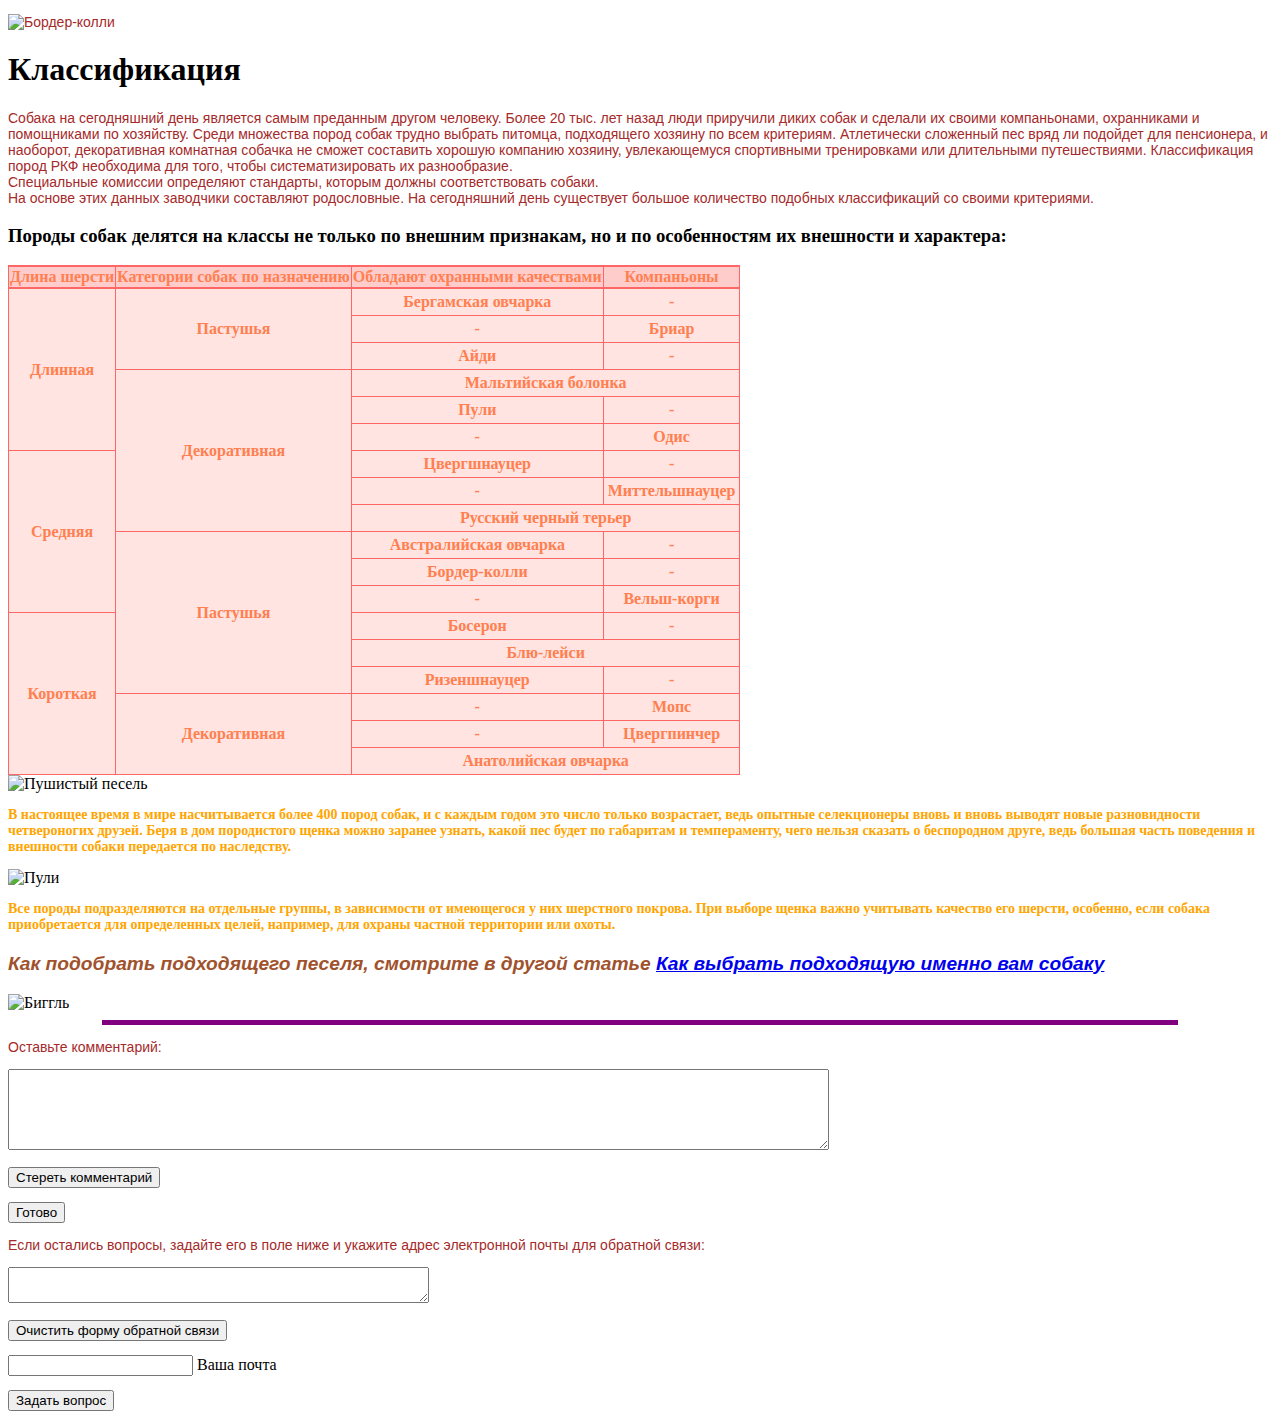
==== index2.html @ d78241c8 "starting project" ====
<!DOCTYPE html>
<html>
<head>
    <meta charset="UTF-8">
    <title>Классификация собак</title>
    <link rel="stylesheet" type="text/css" href="style.css" />
</head>
<body>
<p><img src="C:\Users\Home\IdeaProjects\HTML\src\Бордер-колли.jpg" alt="Бордер-колли" /></p>
<div>
    <h1>Классификация</h1>
    <p>Собака на сегодняшний день является самым преданным другом человеку. Более 20 тыс. лет назад люди приручили диких собак и сделали их своими компаньонами, охранниками и помощниками по хозяйству.
        Среди множества пород собак трудно выбрать питомца, подходящего хозяину по всем критериям. Атлетически сложенный пес вряд ли подойдет для пенсионера, и наоборот, декоративная комнатная собачка не сможет составить хорошую компанию хозяину, увлекающемуся спортивными тренировками или длительными путешествиями. Классификация пород РКФ необходима для того, чтобы систематизировать их разнообразие. <br /> Специальные комиссии определяют стандарты, которым должны соответствовать собаки. <br /> На основе этих данных заводчики составляют родословные. На сегодняшний день существует большое количество подобных классификаций со своими критериями.</p>
    <h3>Породы собак делятся на классы не только по внешним признакам, но и по особенностям их внешности и характера:</h3>
    <table border="1">
        <tr>
            <th>Длина шерсти</th>
            <th>Категории собак по назначению</th>
            <th>Обладают охранными качествами</th>
            <th>Компаньоны</th>
        </tr>
        <tr>
            <td rowspan="6">Длинная</td>
            <td rowspan="3">Пастушья</td>
            <td>Бергамская овчарка</td>
            <td>-</td>
        </tr>
        <tr>
            <td>-</td>
            <td>Бриар</td>
        </tr>
        <tr>
            <td>Айди</td>
            <td>-</td>
        </tr>
        <tr>
            <td rowspan="6">Декоративная</td>
            <td colspan="2">Мальтийская болонка</td>
        </tr>
        <tr>
            <td>Пули</td>
            <td>-</td>
        </tr>
        <tr>
            <td>-</td>
            <td>Одис</td>
        </tr>
        <tr>
            <td rowspan="6">Средняя</td>
            <td>Цвергшнауцер</td>
            <td>-</td>
        </tr>
        <tr>
            <td>-</td>
            <td>Миттельшнауцер</td>
        </tr>
        <tr>
            <td colspan="2">Русский черный терьер</td>
        </tr>
        <tr>
            <td rowspan="6">Пастушья</td>
            <td>Австралийская овчарка</td>
            <td>-</td>
        </tr>
        <tr>
            <td>Бордер-колли</td>
            <td>-</td>
        </tr>
        <tr>
            <td>-</td>
            <td>Вельш-корги</td>
        </tr>
        <tr>
            <td rowspan="6">Короткая</td>
            <td>Босерон</td>
            <td>-</td>
        </tr>
        <tr>
            <td colspan="2">Блю-лейси</td>
        </tr>
        <tr>
            <td>Ризеншнауцер</td>
            <td>-</td>
        </tr>
        <tr>
            <td rowspan="3">Декоративная</td>
            <td>-</td>
            <td>Мопс</td>
        </tr>
        <tr>
            <td>-</td>
            <td>Цвергпинчер</td>
        </tr>
        <tr>
            <td colspan="2" > Анатолийская овчарка</td>
        </tr>
    </table>
    <div> <img src="C:\Users\Home\IdeaProjects\HTML\Пушистый песель.jpg" alt="Пушистый песель" /> </div>
</div>
<div id="tab">
    <p>В настоящее время в мире насчитывается более 400 пород собак, и с каждым годом это число только возрастает, ведь опытные селекционеры вновь и вновь выводят новые разновидности четвероногих друзей. Беря в дом породистого щенка можно заранее узнать, какой пес будет по габаритам и темпераменту, чего нельзя сказать о беспородном друге, ведь большая часть поведения и внешности собаки передается по наследству.</p>
    <img src="C:/Users/Home/IdeaProjects/HTML/src/Puli.jpeg" alt="Пули" />
    <p>Все породы подразделяются на отдельные группы, в зависимости от имеющегося у них шерстного покрова. При выборе щенка важно учитывать качество его шерсти, особенно, если собака приобретается для определенных целей, например, для охраны частной территории или охоты.</p>
</div>
    <form>
    <p id="link">Как подобрать подходящего песеля, смотрите в другой статье <a href="http://localhost:63342/HTML/src/index.html?_ijt=7faco0q1t3nns7elohn1qim713&_ij_reload=RELOAD_ON_SAVE">Как выбрать подходящую именно вам собаку</a></p>
</form>
<img src="C:\Users\Home\IdeaProjects\HTML\src\Биггль.jpg" alt="Биггль" />
<hr size="5" width="85%" color="purple">
<form>
    <p>Оставьте комментарий:</p>
    <p><textarea name="comment" maxlength="1500" rows="5" cols="100" wrap="hard"></textarea></p>
    <p><input type="reset" value="Стереть комментарий"></p>
    <p><input type="submit" value="Готово"></p>
</form>
<form>
    <p>Если остались вопросы, задайте его в поле ниже и укажите адрес электронной почты для обратной связи:</p>
    <p><textarea name="question" maxlength="300" rows="2" cols="50" wrap="hard"></textarea></p>
    <p><input type="reset" value="Очистить форму обратной связи"></p>
    <div><input type="email" id="email">
        <label for="email">Ваша почта</label>
    </div>
    <p><input type="submit" value="Задать вопрос"></p>
</form>
</body>
</html>
---- style.css ----
p {
color: brown;
font-family: Helvetica, sans-serif;
font-size: 14px;
}
a:link {
color: ocher;
}

a:visted {
color: goldenrod;
}

#tab p {
color: orange;
font-family: Berlin Sans FB Demi, Times New Roman;
font-weight: bolder;
}

.enclosure1 {
font-size: 1em;
font-variant: small-caps;
color: bronze;
}

#link{
font-weight: bold;
font-size: larger;
font-style: oblique;
color: sienna;
}

table {
color: coral;
font-weight: bold;
border-collapse: collapse;
border: 1px solid #FF6666;
text-align: center;

}
th {
   border: 2px solid #FF6666;
   border-right: 1px solid #FF6666;
   border-left: 1px solid #FF6666;
   background: #FFCCCC;
}
td {
text-align: top;
padding: 4px;
background: mistyrose;
border-right: 1px solid #FF6666;
border-left: 1px solid #FF6666;
}
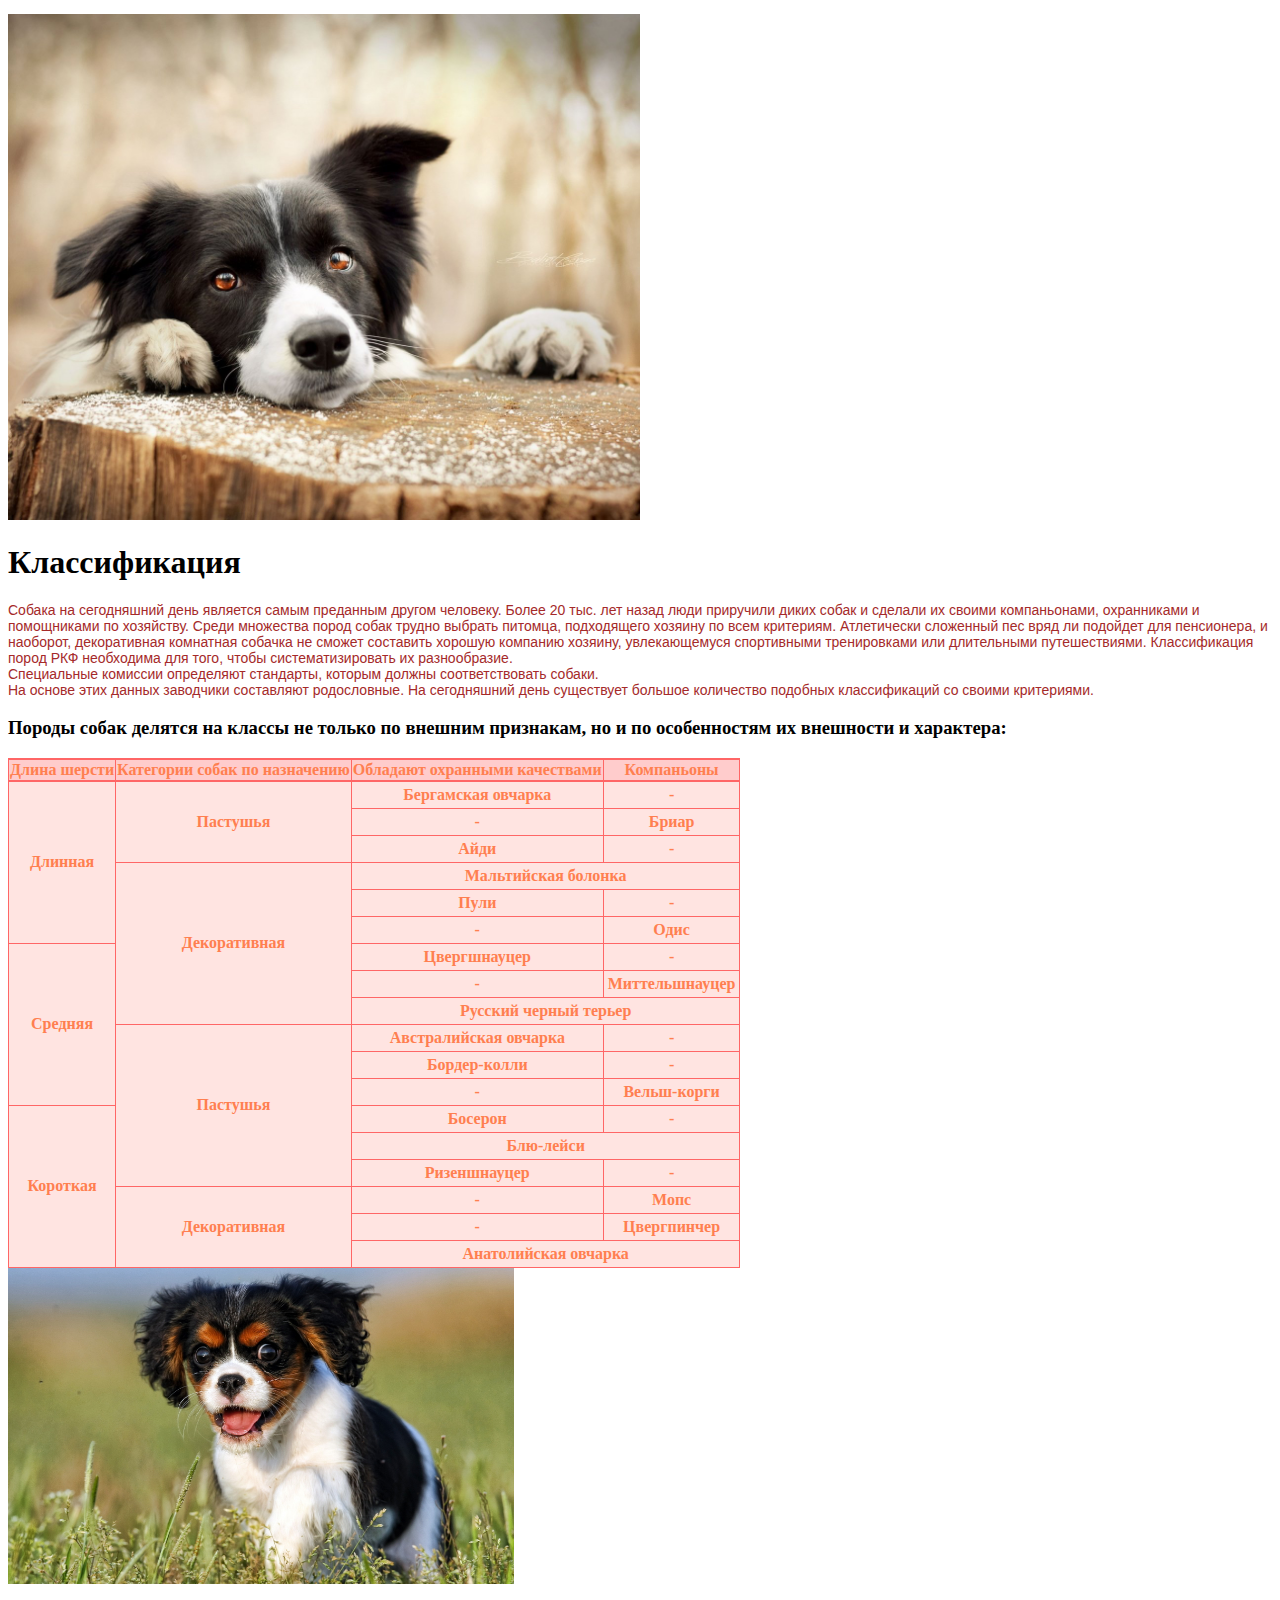
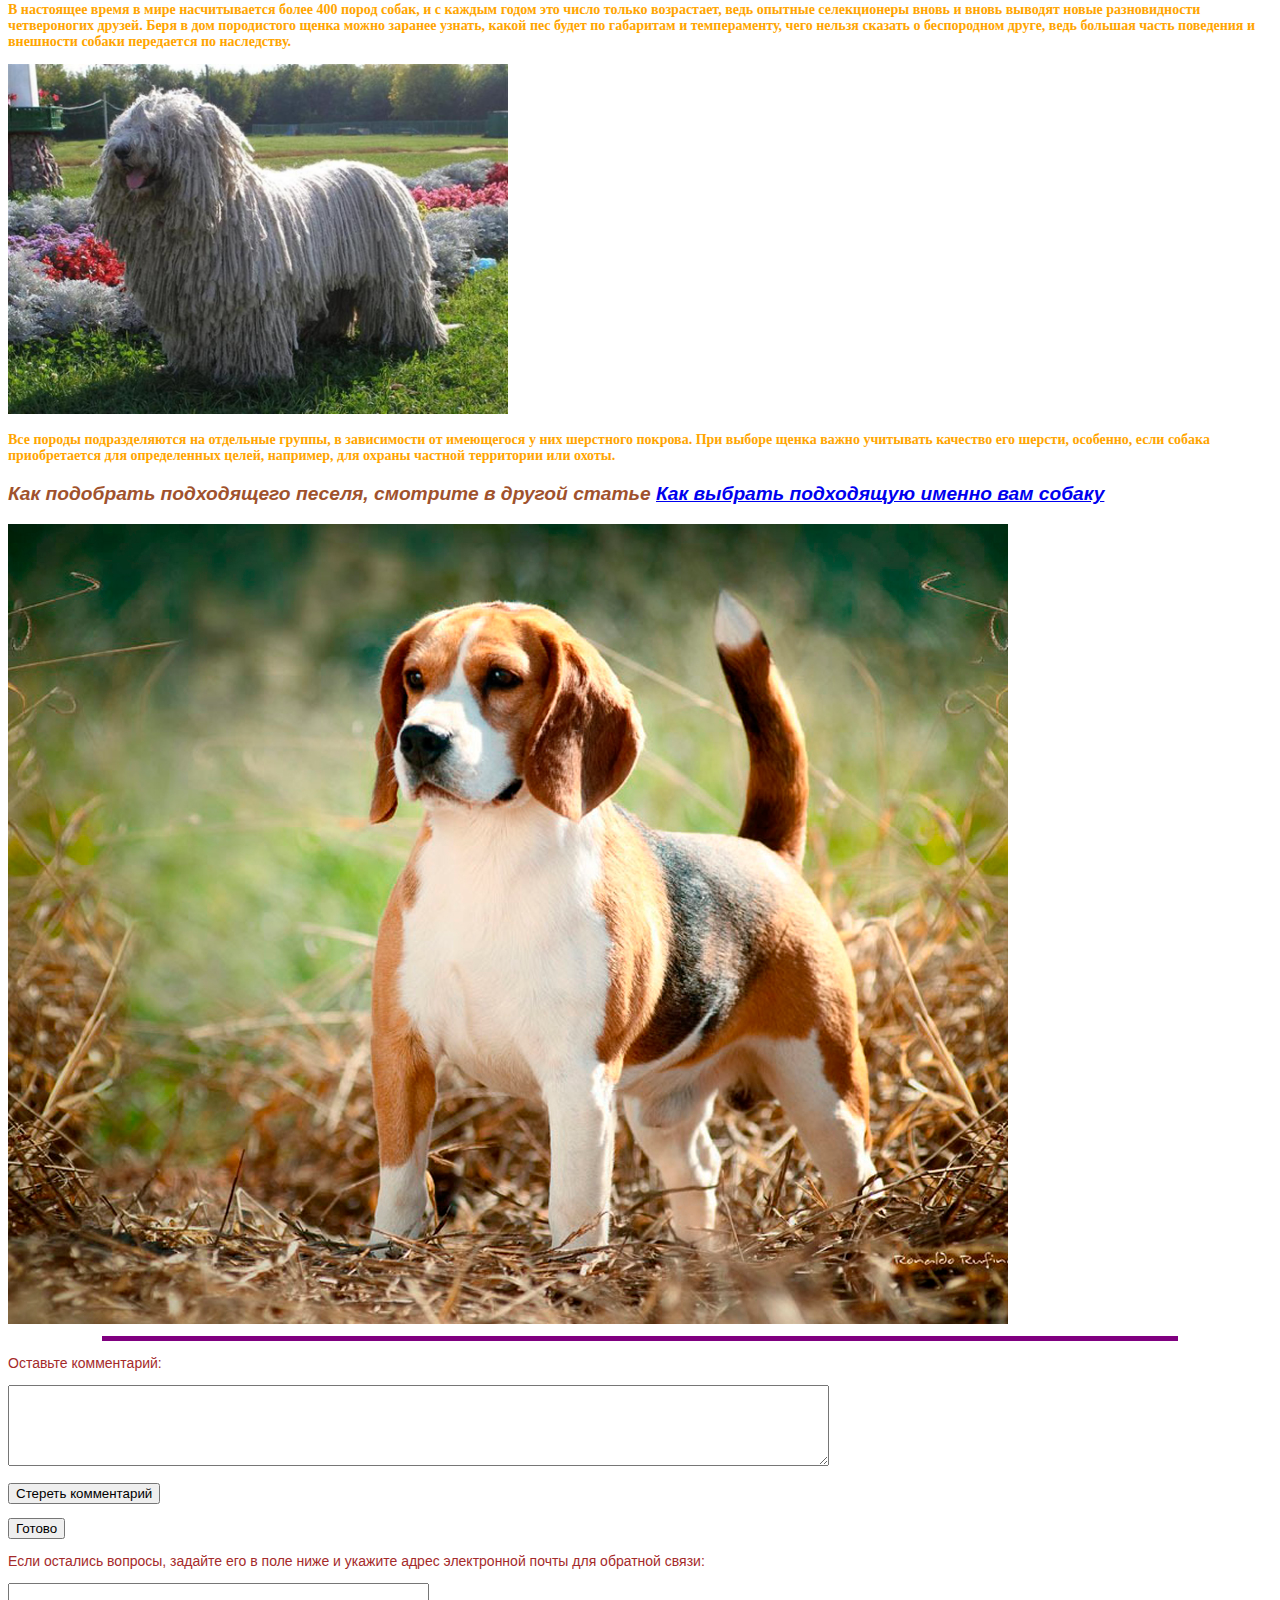
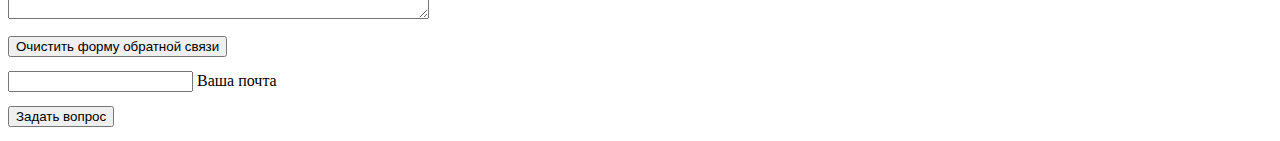
==== commit d766ce20: "update" ====
--- a/index2.html
+++ b/index2.html
@@ -6,7 +6,7 @@
     <link rel="stylesheet" type="text/css" href="style.css" />
 </head>
 <body>
-<p><img src="C:\Users\Home\IdeaProjects\HTML\src\Бордер-колли.jpg" alt="Бордер-колли" /></p>
+<p><img id="img4" src="./borderCollie.jpg" alt="borderCollie" class="image"/> </p>
 <div>
     <h1>Классификация</h1>
     <p>Собака на сегодняшний день является самым преданным другом человеку. Более 20 тыс. лет назад люди приручили диких собак и сделали их своими компаньонами, охранниками и помощниками по хозяйству.
@@ -95,17 +95,17 @@
             <td colspan="2" > Анатолийская овчарка</td>
         </tr>
     </table>
-    <div> <img src="C:\Users\Home\IdeaProjects\HTML\Пушистый песель.jpg" alt="Пушистый песель" /> </div>
+    <div> <img id="img2" class="image" src="./fuzzy-wuzzy.jpg" alt="fuzzy-wuzzy" /> </div>
 </div>
 <div id="tab">
     <p>В настоящее время в мире насчитывается более 400 пород собак, и с каждым годом это число только возрастает, ведь опытные селекционеры вновь и вновь выводят новые разновидности четвероногих друзей. Беря в дом породистого щенка можно заранее узнать, какой пес будет по габаритам и темпераменту, чего нельзя сказать о беспородном друге, ведь большая часть поведения и внешности собаки передается по наследству.</p>
-    <img src="C:/Users/Home/IdeaProjects/HTML/src/Puli.jpeg" alt="Пули" />
+    <img id="img1" class="image" src="./Puli.jpeg" alt="Puli" />
     <p>Все породы подразделяются на отдельные группы, в зависимости от имеющегося у них шерстного покрова. При выборе щенка важно учитывать качество его шерсти, особенно, если собака приобретается для определенных целей, например, для охраны частной территории или охоты.</p>
 </div>
     <form>
-    <p id="link">Как подобрать подходящего песеля, смотрите в другой статье <a href="http://localhost:63342/HTML/src/index.html?_ijt=7faco0q1t3nns7elohn1qim713&_ij_reload=RELOAD_ON_SAVE">Как выбрать подходящую именно вам собаку</a></p>
+    <p id="link">Как подобрать подходящего песеля, смотрите в другой статье <a href="./index.html">Как выбрать подходящую именно вам собаку</a></p>
 </form>
-<img src="C:\Users\Home\IdeaProjects\HTML\src\Биггль.jpg" alt="Биггль" />
+<img id="img3" class="image" src="./Biggle.jpg" alt="Биггль" />
 <hr size="5" width="85%" color="purple">
 <form>
     <p>Оставьте комментарий:</p>
--- a/style.css
+++ b/style.css
@@ -51,3 +51,23 @@
 border-right: 1px solid #FF6666;
 border-left: 1px solid #FF6666;
 }
+
+.image {
+object-fit: fill;
+object-position: 50% 50%;
+}
+
+#img1 {
+width: 500px;
+height: 350px;
+}
+
+#img2 {
+width: 40%;
+height: 30%;
+}
+
+#img4 {
+width: 50%;
+height: 50%;
+}